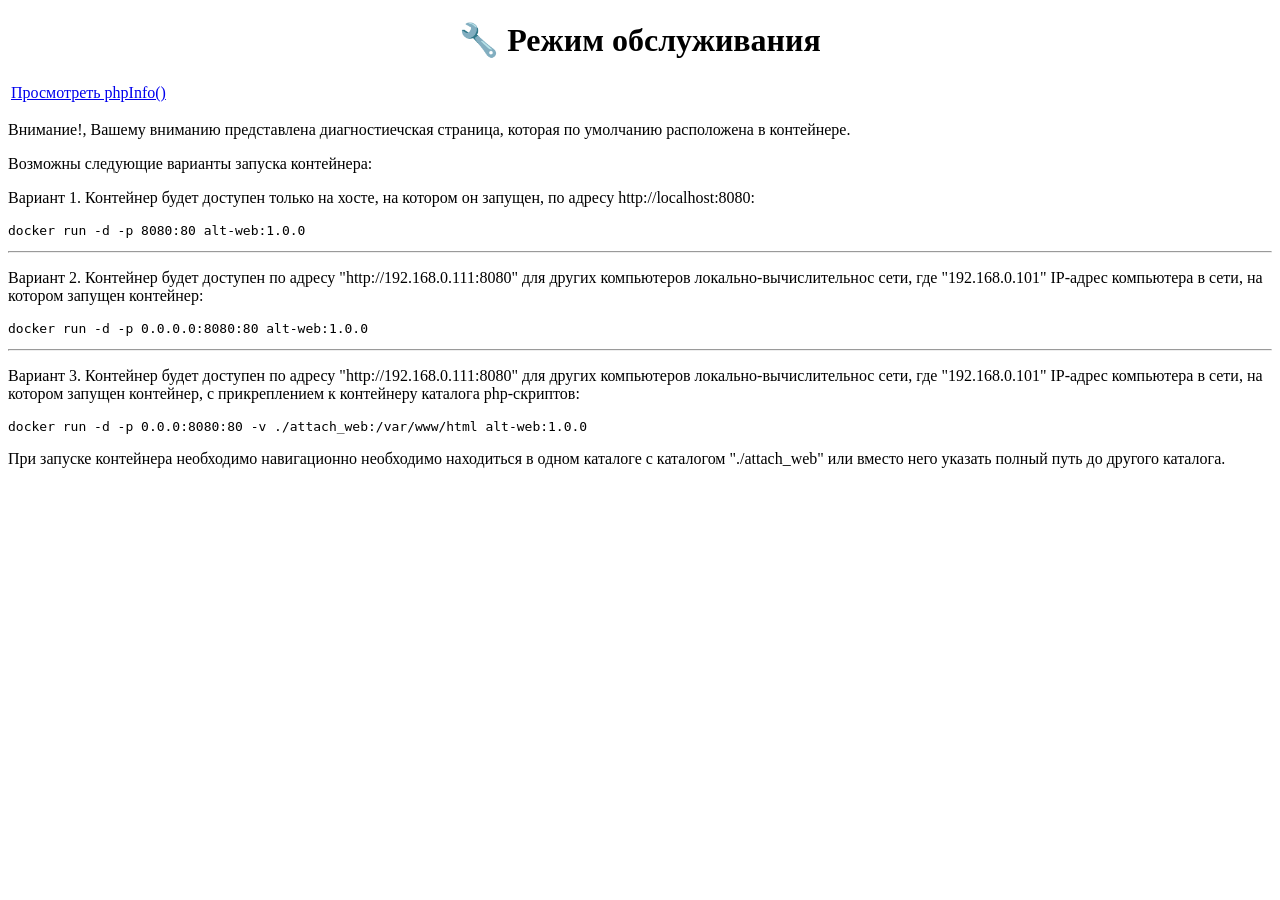
==== alt-p10-web/html/index.html @ e32ceaf0 "." ====
<!DOCTYPE html>
<html lang="ru">
<head>
    <meta charset="UTF-8">
    <title>Страница-заглушка</title>
    <link rel="stylesheet" href="/default-styles.css">
</head>
<body>
    <div class="placeholder">
        <h1 style="text-align: center;">
            🔧 Режим обслуживания
        </h1>
        <p>
            <table>
                <tr>
                    <td>
                        <a href="phpinfo.php">Просмотреть phpInfo()</a>
                    </td>
                </tr>
            </table>
        </p>
        <p>
            <span class="info">Внимание!</span>, Вашему вниманию представлена диагностиечская страница,
            которая по умолчанию расположена в контейнере.
        </p>
        <p>
            Возможны следующие варианты запуска контейнера:
        </p>
        <p>
            <span class="info">Вариант 1.</span> Контейнер будет доступен только на хосте, на котором он запущен, по адресу <span class="code">http://localhost:8080</span>:
        </p>
<pre>
docker run -d -p 8080:80 alt-web:1.0.0
</pre>

<hr />

        <p>
            <span class="info">Вариант 2.</span> Контейнер будет доступен по адресу <span class="code">"http://192.168.0.111:8080"</span> для других компьютеров локально-вычислительнос сети,
            где <span class="code">"192.168.0.101"</span> IP-адрес компьютера в сети, на котором
            запущен контейнер: 
        </p>
<pre>
docker run -d -p 0.0.0.0:8080:80 alt-web:1.0.0
</pre>

<hr />

        <p>
            <span class="info">Вариант 3.</span> Контейнер будет доступен по адресу <span class="code">"http://192.168.0.111:8080"</span> для других компьютеров локально-вычислительнос сети,
            где <span class="code">"192.168.0.101"</span> IP-адрес компьютера в сети, на котором
            запущен контейнер, с прикреплением к контейнеру каталога php-скриптов:
        </p>
<pre>
docker run -d -p 0.0.0:8080:80 -v ./attach_web:/var/www/html alt-web:1.0.0
</pre>
        <p>
            При запуске контейнера необходимо навигационно необходимо
            находиться в одном каталоге с каталогом <span class="code">"./attach_web"</span>
            или вместо него указать полный путь до другого каталога.
        </p>
    </div>
</body>
</html>
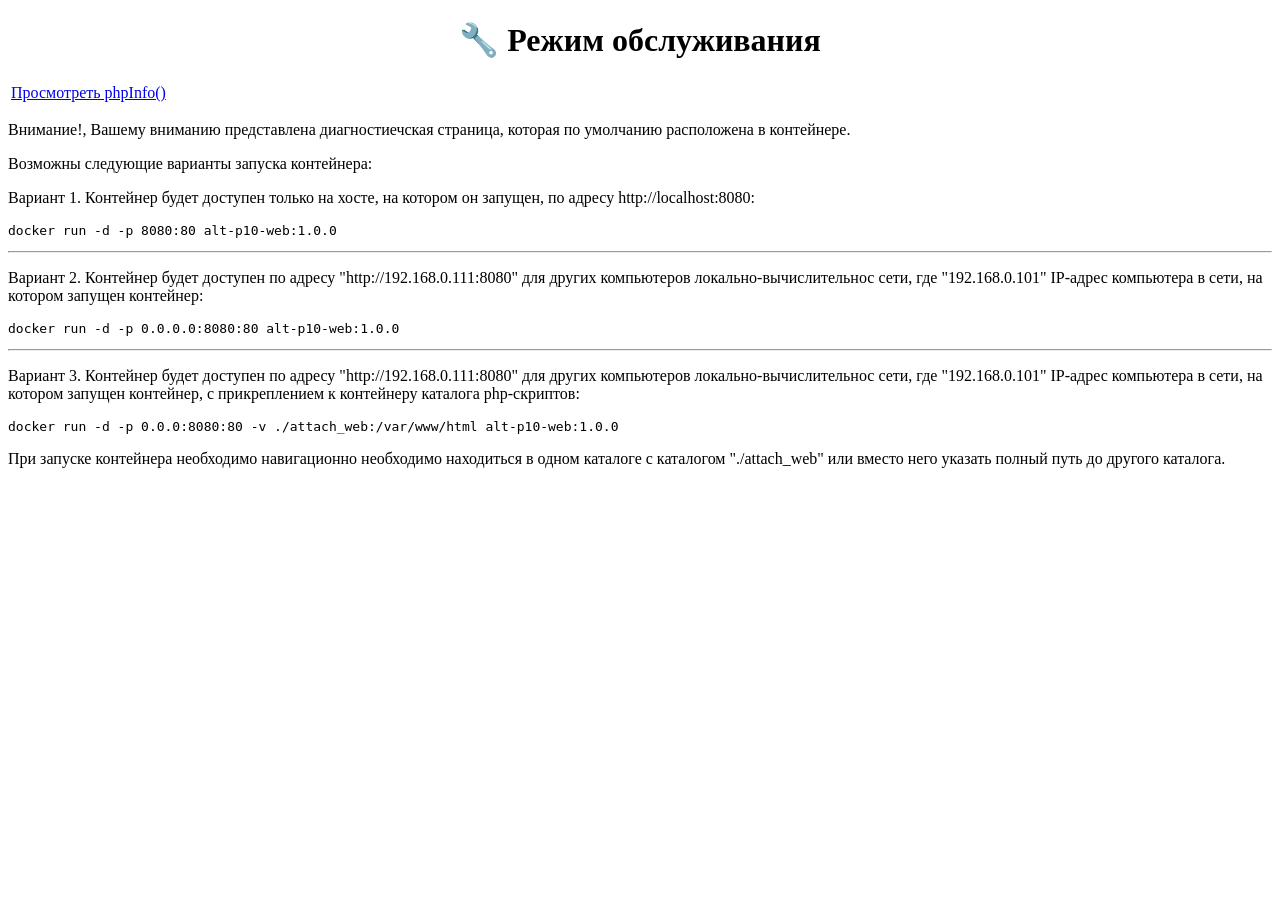
==== commit 43f1592d: "." ====
--- a/alt-p10-web/html/index.html
+++ b/alt-p10-web/html/index.html
@@ -30,7 +30,7 @@
             <span class="info">Вариант 1.</span> Контейнер будет доступен только на хосте, на котором он запущен, по адресу <span class="code">http://localhost:8080</span>:
         </p>
 <pre>
-docker run -d -p 8080:80 alt-web:1.0.0
+docker run -d -p 8080:80 alt-p10-web:1.0.0
 </pre>
 
 <hr />
@@ -41,7 +41,7 @@
             запущен контейнер: 
         </p>
 <pre>
-docker run -d -p 0.0.0.0:8080:80 alt-web:1.0.0
+docker run -d -p 0.0.0.0:8080:80 alt-p10-web:1.0.0
 </pre>
 
 <hr />
@@ -52,7 +52,7 @@
             запущен контейнер, с прикреплением к контейнеру каталога php-скриптов:
         </p>
 <pre>
-docker run -d -p 0.0.0:8080:80 -v ./attach_web:/var/www/html alt-web:1.0.0
+docker run -d -p 0.0.0:8080:80 -v ./attach_web:/var/www/html alt-p10-web:1.0.0
 </pre>
         <p>
             При запуске контейнера необходимо навигационно необходимо
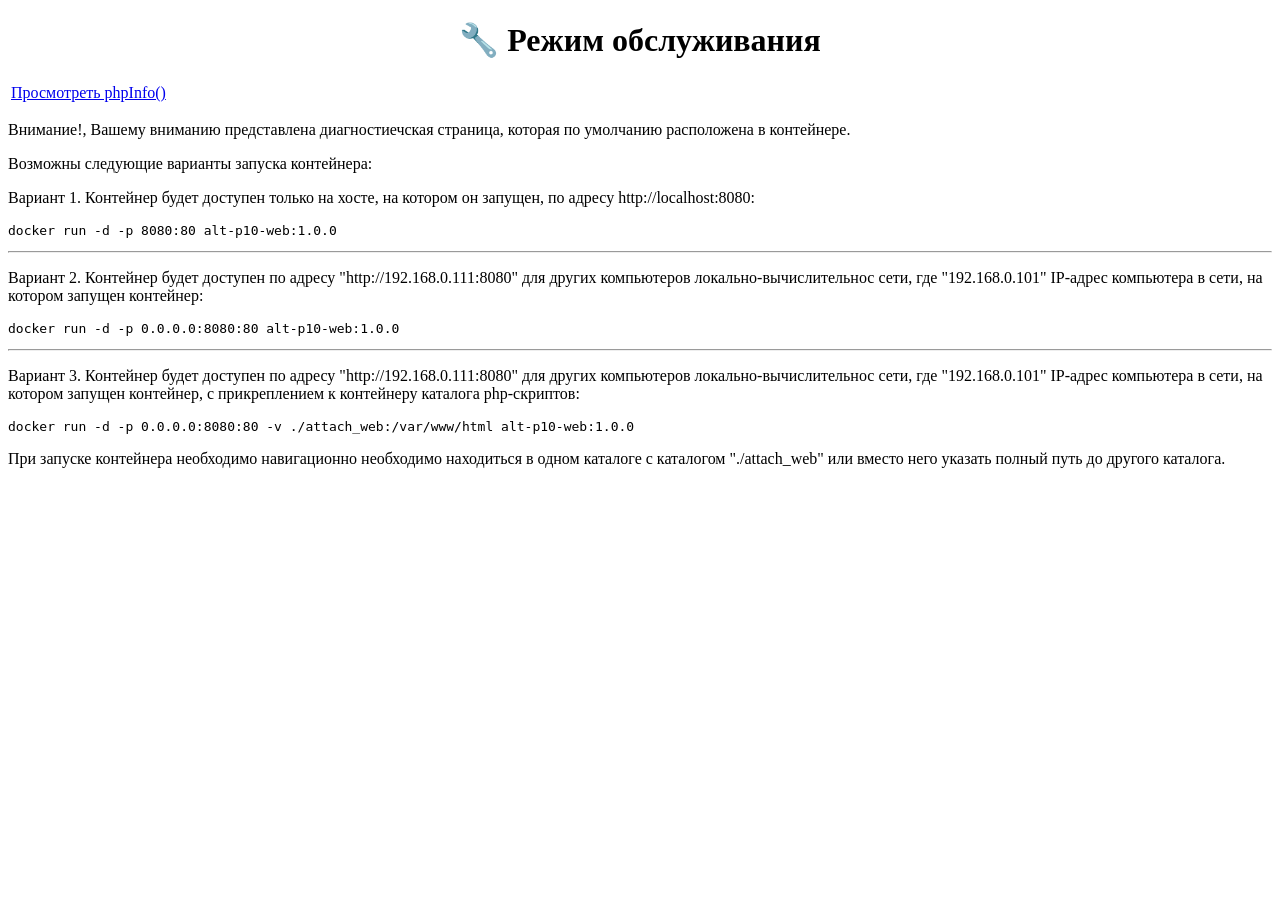
==== commit d6e89618: "." ====
--- a/alt-p10-web/html/index.html
+++ b/alt-p10-web/html/index.html
@@ -52,7 +52,7 @@
             запущен контейнер, с прикреплением к контейнеру каталога php-скриптов:
         </p>
 <pre>
-docker run -d -p 0.0.0:8080:80 -v ./attach_web:/var/www/html alt-p10-web:1.0.0
+docker run -d -p 0.0.0.0:8080:80 -v ./attach_web:/var/www/html alt-p10-web:1.0.0
 </pre>
         <p>
             При запуске контейнера необходимо навигационно необходимо
